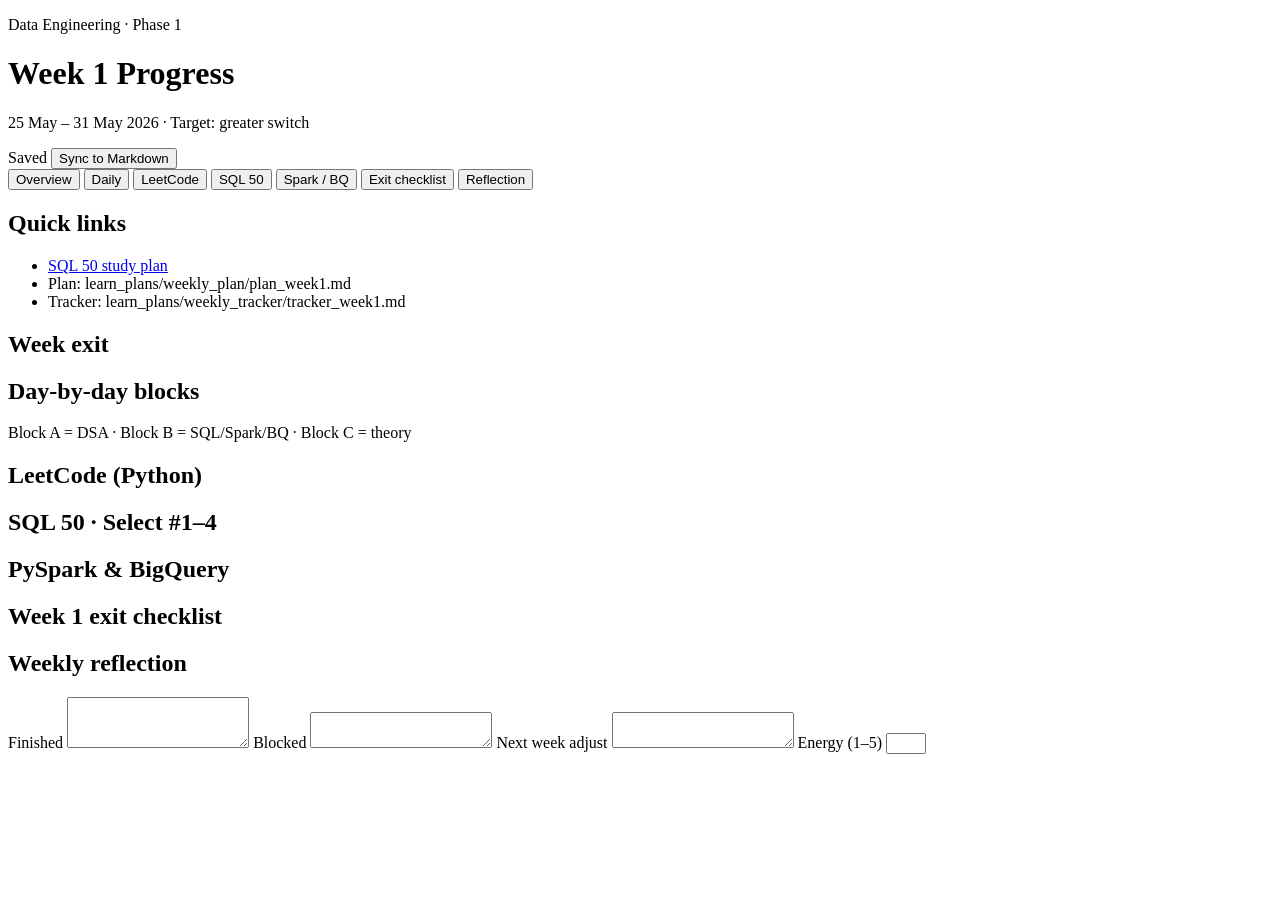
==== basics_DE_learn/dashboard/static/index.html @ 4ffc59d7 "updates till 28/May" ====
<!DOCTYPE html>
<html lang="en">
<head>
  <meta charset="UTF-8" />
  <meta name="viewport" content="width=device-width, initial-scale=1" />
  <title>DE Learn · Week 1 Progress</title>
  <link rel="stylesheet" href="/styles.css" />
</head>
<body>
  <header class="header">
    <div class="header-inner">
      <div>
        <p class="eyebrow">Data Engineering · Phase 1</p>
        <h1>Week 1 Progress</h1>
        <p class="subtitle">25 May – 31 May 2026 · Target: greater switch</p>
      </div>
      <div class="header-actions">
        <span class="save-status" id="saveStatus">Saved</span>
        <button type="button" class="btn btn-secondary" id="syncBtn">Sync to Markdown</button>
      </div>
    </div>
  </header>

  <main class="main">
    <section class="stats" id="statsGrid"></section>

    <nav class="tabs" role="tablist">
      <button class="tab active" data-tab="overview">Overview</button>
      <button class="tab" data-tab="days">Daily</button>
      <button class="tab" data-tab="leetcode">LeetCode</button>
      <button class="tab" data-tab="sql">SQL 50</button>
      <button class="tab" data-tab="de">Spark / BQ</button>
      <button class="tab" data-tab="exit">Exit checklist</button>
      <button class="tab" data-tab="reflection">Reflection</button>
    </nav>

    <div class="panels">
      <section class="panel active" id="panel-overview">
        <h2>Quick links</h2>
        <ul class="links">
          <li><a href="https://leetcode.com/studyplan/top-sql-50/" target="_blank" rel="noopener">SQL 50 study plan</a></li>
          <li><span>Plan: learn_plans/weekly_plan/plan_week1.md</span></li>
          <li><span>Tracker: learn_plans/weekly_tracker/tracker_week1.md</span></li>
        </ul>
        <h2>Week exit</h2>
        <div id="overviewExit"></div>
      </section>

      <section class="panel" id="panel-days">
        <h2>Day-by-day blocks</h2>
        <p class="hint">Block A = DSA · Block B = SQL/Spark/BQ · Block C = theory</p>
        <div id="daysList" class="card-list"></div>
      </section>

      <section class="panel" id="panel-leetcode">
        <h2>LeetCode (Python)</h2>
        <div id="leetcodeList" class="card-list"></div>
      </section>

      <section class="panel" id="panel-sql">
        <h2>SQL 50 · Select #1–4</h2>
        <div id="sqlList" class="card-list"></div>
      </section>

      <section class="panel" id="panel-de">
        <h2>PySpark & BigQuery</h2>
        <div id="deList" class="card-list"></div>
      </section>

      <section class="panel" id="panel-exit">
        <h2>Week 1 exit checklist</h2>
        <div id="exitList" class="check-list"></div>
      </section>

      <section class="panel" id="panel-reflection">
        <h2>Weekly reflection</h2>
        <label class="field">
          <span>Finished</span>
          <textarea id="reflFinished" rows="3"></textarea>
        </label>
        <label class="field">
          <span>Blocked</span>
          <textarea id="reflBlocked" rows="2"></textarea>
        </label>
        <label class="field">
          <span>Next week adjust</span>
          <textarea id="reflNext" rows="2"></textarea>
        </label>
        <label class="field">
          <span>Energy (1–5)</span>
          <input type="number" id="reflEnergy" min="0" max="5" />
        </label>
      </section>
    </div>
  </main>

  <script src="/app.js"></script>
</body>
</html>
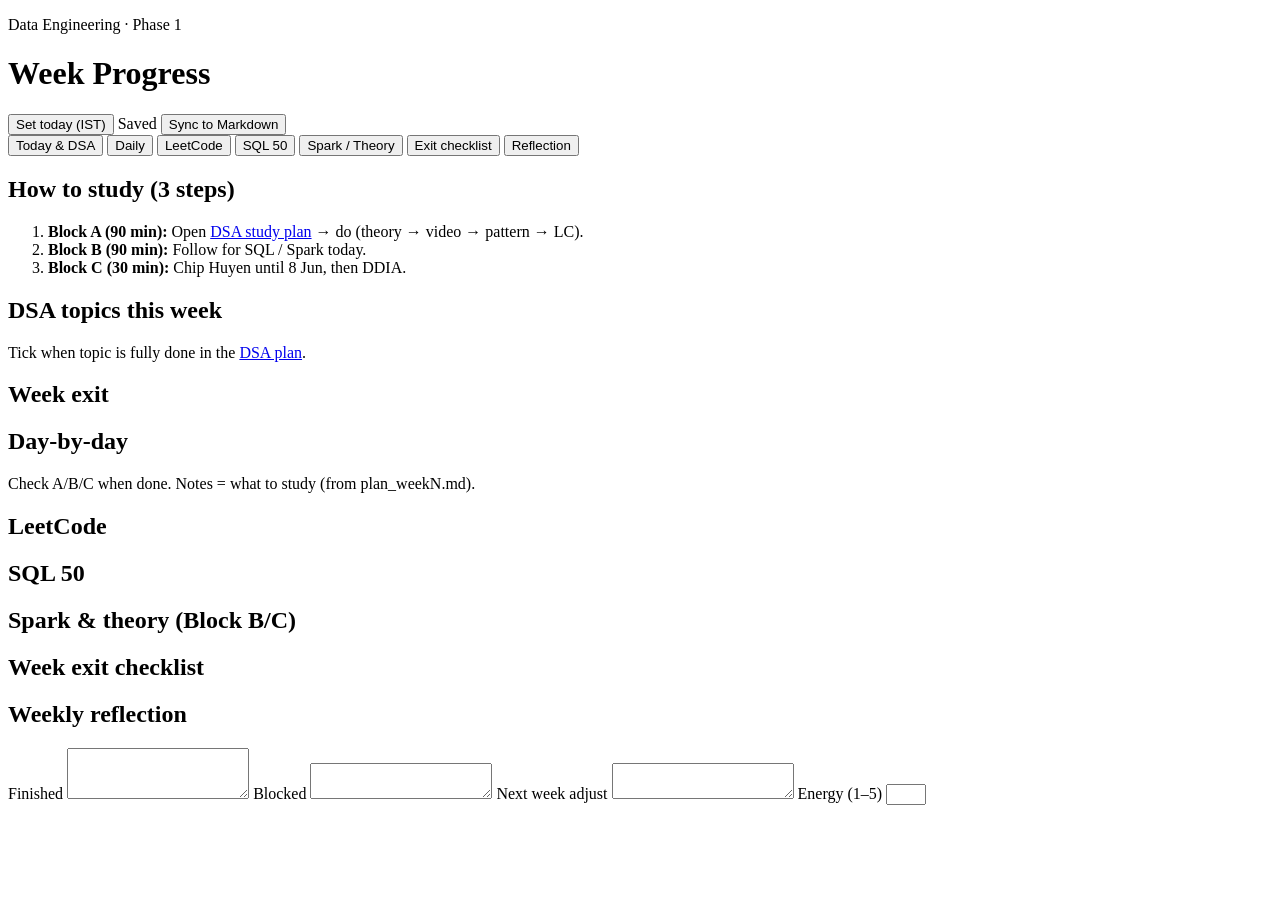
==== commit 154f58cb: "added comprehensive DSA plan" ====
--- a/basics_DE_learn/dashboard/static/index.html
+++ b/basics_DE_learn/dashboard/static/index.html
@@ -3,7 +3,7 @@
 <head>
   <meta charset="UTF-8" />
   <meta name="viewport" content="width=device-width, initial-scale=1" />
-  <title>DE Learn · Week 1 Progress</title>
+  <title>DE Learn · Week Progress</title>
   <link rel="stylesheet" href="/styles.css" />
 </head>
 <body>
@@ -11,10 +11,13 @@
     <div class="header-inner">
       <div>
         <p class="eyebrow">Data Engineering · Phase 1</p>
-        <h1>Week 1 Progress</h1>
-        <p class="subtitle">25 May – 31 May 2026 · Target: greater switch</p>
+        <h1 id="pageTitle">Week Progress</h1>
+        <p class="subtitle" id="pageSubtitle"></p>
+        <nav class="week-nav" id="weekNav"></nav>
       </div>
       <div class="header-actions">
+        <span class="today-status" id="todayStatus" title="Stored date vs actual (IST)"></span>
+        <button type="button" class="btn btn-secondary" id="setTodayBtn" title="Set meta.today to current date in Asia/Kolkata">Set today (IST)</button>
         <span class="save-status" id="saveStatus">Saved</span>
         <button type="button" class="btn btn-secondary" id="syncBtn">Sync to Markdown</button>
       </div>
@@ -22,53 +25,57 @@
   </header>
 
   <main class="main">
+    <section class="today-box" id="todayBox"></section>
     <section class="stats" id="statsGrid"></section>
 
     <nav class="tabs" role="tablist">
-      <button class="tab active" data-tab="overview">Overview</button>
+      <button class="tab active" data-tab="overview">Today & DSA</button>
       <button class="tab" data-tab="days">Daily</button>
       <button class="tab" data-tab="leetcode">LeetCode</button>
       <button class="tab" data-tab="sql">SQL 50</button>
-      <button class="tab" data-tab="de">Spark / BQ</button>
+      <button class="tab" data-tab="de">Spark / Theory</button>
       <button class="tab" data-tab="exit">Exit checklist</button>
       <button class="tab" data-tab="reflection">Reflection</button>
     </nav>
 
     <div class="panels">
       <section class="panel active" id="panel-overview">
-        <h2>Quick links</h2>
-        <ul class="links">
-          <li><a href="https://leetcode.com/studyplan/top-sql-50/" target="_blank" rel="noopener">SQL 50 study plan</a></li>
-          <li><span>Plan: learn_plans/weekly_plan/plan_week1.md</span></li>
-          <li><span>Tracker: learn_plans/weekly_tracker/tracker_week1.md</span></li>
-        </ul>
+        <h2>How to study (3 steps)</h2>
+        <ol class="steps-list">
+          <li><strong>Block A (90 min):</strong> Open <a href="/dsa" target="_blank">DSA study plan</a> → do <span id="dsaTopicList"></span> (theory → video → pattern → LC).</li>
+          <li><strong>Block B (90 min):</strong> Follow <span id="planWeekLink"></span> for SQL / Spark today.</li>
+          <li><strong>Block C (30 min):</strong> Chip Huyen until 8 Jun, then DDIA.</li>
+        </ol>
+        <h2>DSA topics this week</h2>
+        <p class="hint">Tick when topic is fully done in the <a href="/dsa">DSA plan</a>.</p>
+        <div id="dsaTopicsList" class="card-list"></div>
         <h2>Week exit</h2>
         <div id="overviewExit"></div>
       </section>
 
       <section class="panel" id="panel-days">
-        <h2>Day-by-day blocks</h2>
-        <p class="hint">Block A = DSA · Block B = SQL/Spark/BQ · Block C = theory</p>
+        <h2>Day-by-day</h2>
+        <p class="hint">Check A/B/C when done. Notes = what to study (from plan_weekN.md).</p>
         <div id="daysList" class="card-list"></div>
       </section>
 
       <section class="panel" id="panel-leetcode">
-        <h2>LeetCode (Python)</h2>
+        <h2 id="lcPanelTitle">LeetCode</h2>
         <div id="leetcodeList" class="card-list"></div>
       </section>
 
       <section class="panel" id="panel-sql">
-        <h2>SQL 50 · Select #1–4</h2>
+        <h2 id="sqlPanelTitle">SQL 50</h2>
         <div id="sqlList" class="card-list"></div>
       </section>
 
       <section class="panel" id="panel-de">
-        <h2>PySpark & BigQuery</h2>
+        <h2>Spark & theory (Block B/C)</h2>
         <div id="deList" class="card-list"></div>
       </section>
 
       <section class="panel" id="panel-exit">
-        <h2>Week 1 exit checklist</h2>
+        <h2>Week exit checklist</h2>
         <div id="exitList" class="check-list"></div>
       </section>
 
